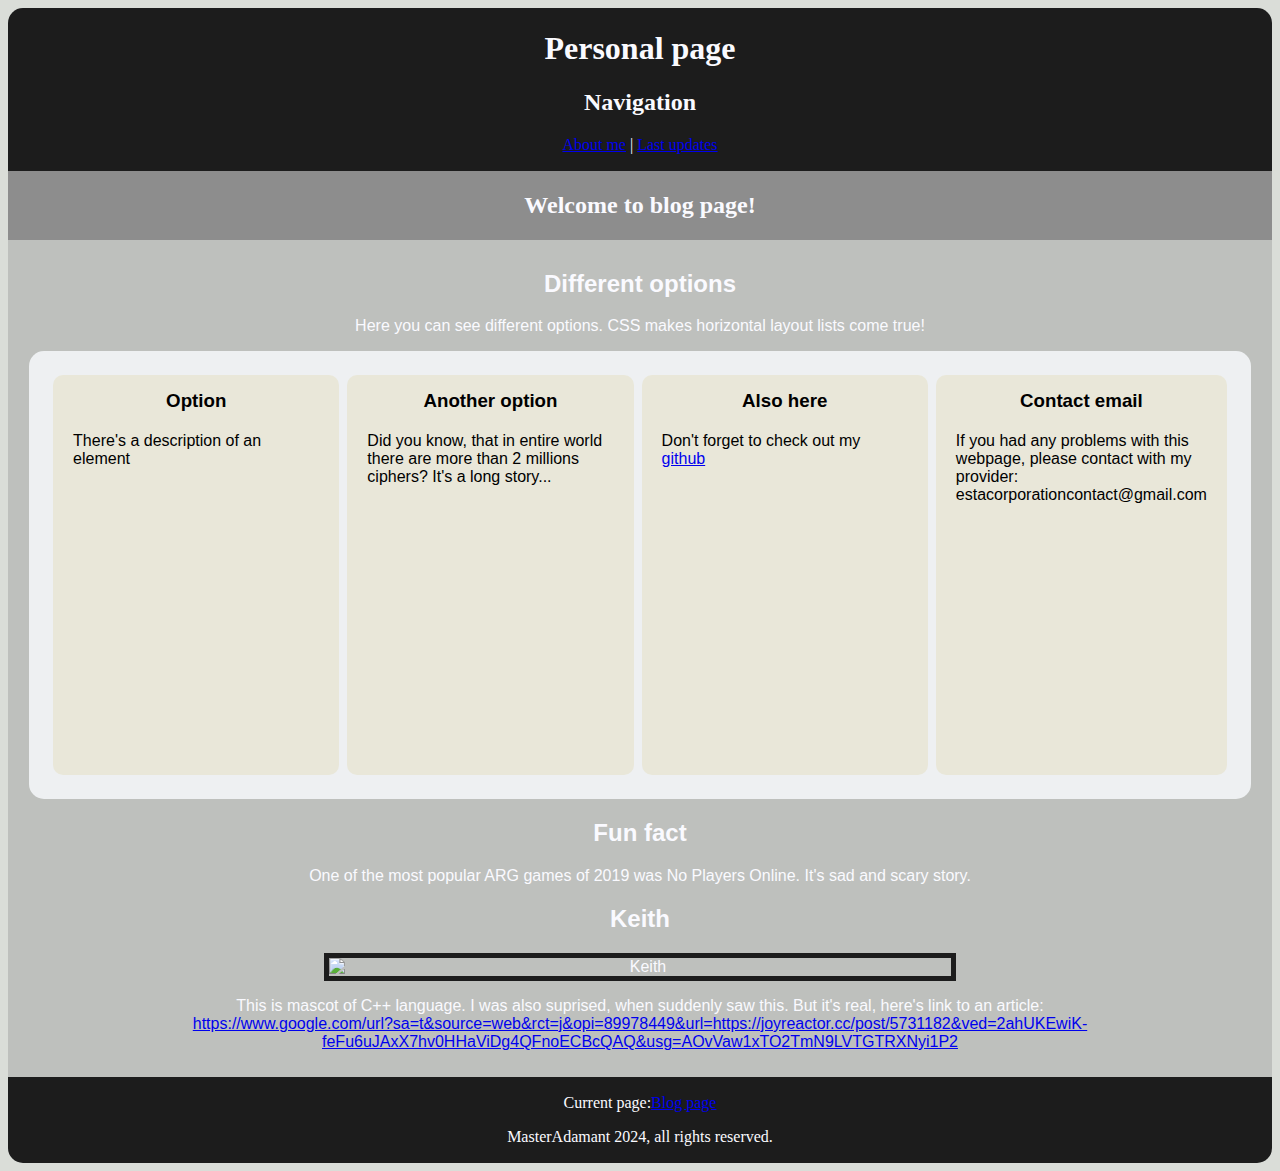
==== index.html @ 2d02570d "Test" ====
<!DOCTYPE html>
<html lang="en">
    <head>
        <link rel="stylesheet" type="text/css" href="index_style.css">
        <meta charset="utf-8">
        <meta name="viewport" content="width=device-width">
        <title>MA's blog</title>
    </head>
    <body>
        <div class="header">
            <h1>Personal page</h1>
            <nav>
                <h2>Navigation</h2>
                <p><a href="about.html">About me</a> | <a href="last_news.html">Last updates</a></p>
            </nav>
        </div>
        <div class="welcome_line">
            <h2>Welcome to blog page!</h2>
        </div>
        <div class="blog_page">
            <div class="blog_section">
                <h2>Different options</h2>
                <p>Here you can see different options. CSS makes horizontal layout lists come true!</p>
            </div>
            <section class="options_list">
                <div class = "option">
                    <h3>Option</h3>
                    <p>There's a description of an element</p>
                </div>
                <div class = "option">
                    <h3>Another option</h3>
                    <p>Did you know, that in entire world there are more than 2 millions ciphers? It's a long story...</p>
                </div>
                <div class = "option">
                    <h3>Also here</h3>
                    <p>Don't forget to check out my <a href="https://github.com/MasterAdamant/ncontainer_cpp">github</a></p>
                </div>
                <div class = "option">
                    <h3>Contact email</h3>
                    <p>If you had any problems with this webpage, please contact with my provider: estacorporationcontact@gmail.com</p>
                </div>
            </section>
            <div class="blog_section">
                <h2>Fun fact</h2>
                <p>One of the most popular ARG games of 2019 was No Players Online. It's sad and scary story.</p>
            </div>
            <div class="blog_section">
                <h2>Keith</h2>
                <img src="https://media3.locals.com/images/posts/2024-01-10/102127/102127_99yfyumtxc53rd4_custom.jpeg" alt="Keith">
                <p>This is mascot of C++ language. I was also suprised, when suddenly saw this. But it's real, here's link to an article:<br><a href="https://www.google.com/url?sa=t&source=web&rct=j&opi=89978449&url=https://joyreactor.cc/post/5731182&ved=2ahUKEwiK-feFu6uJAxX7hv0HHaViDg4QFnoECBcQAQ&usg=AOvVaw1xTO2TmN9LVTGTRXNyi1P2">https://www.google.com/url?sa=t&source=web&rct=j&opi=89978449&url=https://joyreactor.cc/post/5731182&ved=2ahUKEwiK-feFu6uJAxX7hv0HHaViDg4QFnoECBcQAQ&usg=AOvVaw1xTO2TmN9LVTGTRXNyi1P2</a></p>
            </div>
        </div>
        <div class="bottom">
            <footer>
                <p>Current page:<a href="index.html">Blog page</a></p>
                <p>MasterAdamant 2024, all rights reserved.</p>
            </footer>
        </div>
    </body>
</html>
---- index_style.css ----
body {
    background-color: #DADDD8;
}

.header{
    min-height: 150px;
    padding: 1px;

    border-top-left-radius: 15px;
    border-top-right-radius: 15px;
    border-color: #1C1C1C;
    
    text-align: center;
    font-family: 'Times New Roman', Times, serif;
    color: #FAFAFF;
    background-color: #1C1C1C;
}

.welcome_line{
    padding: 1px;
    text-align: center;
    font-family: 'Times New Roman', Times, serif;
    color: #FAFAFF;
    background-color: #8d8d8d;
}

.welcome_line_end{
    padding: 1px;
    border-bottom-left-radius: 15px;
    border-bottom-right-radius: 15px;
    text-align: center;
    font-family: 'Times New Roman', Times, serif;
    color: #FAFAFF;
    background-color: #8d8d8d;
}

.blog_page {
    background-color: #bec0bd;
    padding: 10px;
}

.blog_section{
    text-align: center;
    font-family: 'Segoe UI', Tahoma, Geneva, Verdana, sans-serif;
    color: #FAFAFF;
}

.blog_section img{
    display: block;
    margin-left: auto;
    margin-right: auto;
    width: 50%;

    border:5px solid #1C1C1C;
}

.posts{
    border-radius: 15px;
    margin-top: 15px;
    margin-bottom: 15px;
    padding: 10px;

    background-color: #EEF0F2;
}

.post{
    border-radius: 10px;
    box-sizing: border-box;

    background-color: #e9e7d9;

    margin-bottom:20px;
    font-family:'Franklin Gothic Medium', 'Arial Narrow', Arial, sans-serif;
}
.post img{
    display: block;
    margin-left: auto;
    margin-right: auto;
    width: 50%;
}

.post h3{
    text-align: center;
    margin:5px;
    
}

.post p{
    text-align:left;
    margin:5px;
}

.post img{
    display: block;
    margin-left: auto;
    margin-right: auto;
    width: 50%;
}

.options_list{

    width: 95%;

    display: flex;
    border-radius: 15px;
    margin: auto;
    margin-top: 15px;
    margin-bottom: 15px;
    padding: 20px;

    background-color: #EEF0F2;
}

.option{
    border-radius: 10px;
    box-sizing: border-box;
    margin: 4px;
    width: 350px;
    height: 400px;

    background-color: #e9e7d9;

    font-family:'Franklin Gothic Medium', 'Arial Narrow', Arial, sans-serif;
}

.option h3{
    text-align: center;
    margin:15px;
    
}

.option p{
    text-align:left;
    margin:20px;
}

.repair_screen{
    background-color: #8d8d8d;
    padding: 100px;

    font-family: 'Trebuchet MS', 'Lucida Sans Unicode', 'Lucida Grande', 'Lucida Sans', Arial, sans-serif;
    text-align: center;
}

.bottom{
    min-height: 75px;
    padding: 1px;

    border-bottom-left-radius: 15px;
    border-bottom-right-radius: 15px;
    border-color: #1C1C1C;
    
    text-align: center;
    font-family: 'Times New Roman', Times, serif;
    color: #FAFAFF;
    background-color: #1C1C1C;
}

.bottom_round{
    min-height: 75px;
    padding: 1px;

    border-radius: 15px;
    border-color: #1C1C1C;
    
    text-align: center;
    font-family: 'Times New Roman', Times, serif;
    color: #FAFAFF;
    background-color: #1C1C1C;
}
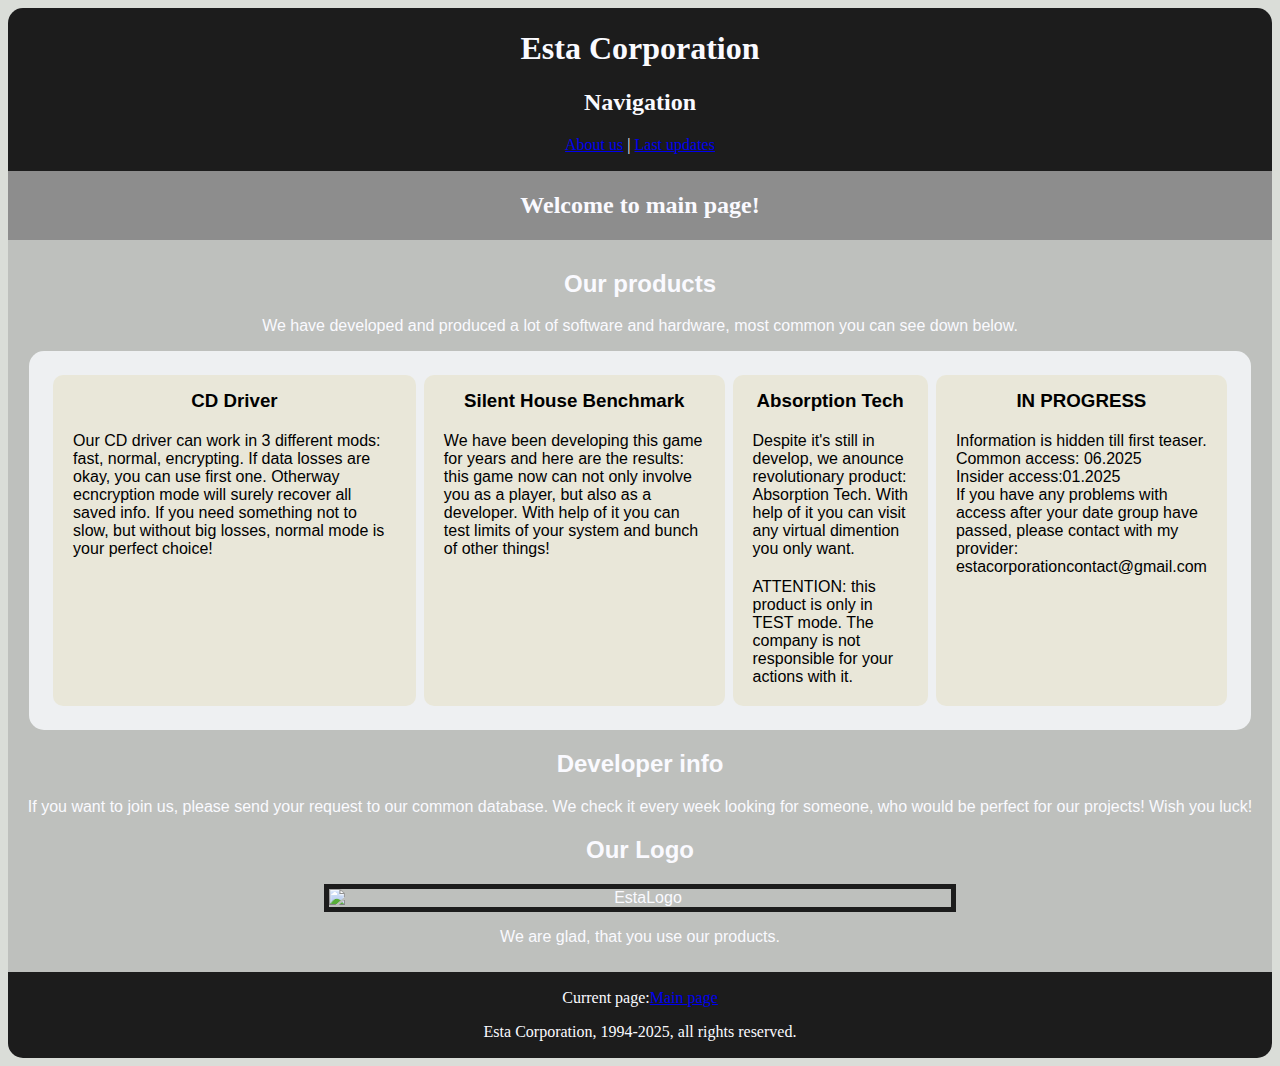
==== commit 6f8d7a0a: "Turned personal blog to company webpage" ====
--- a/index.html
+++ b/index.html
@@ -4,56 +4,57 @@
         <link rel="stylesheet" type="text/css" href="index_style.css">
         <meta charset="utf-8">
         <meta name="viewport" content="width=device-width">
-        <title>MA's blog</title>
+        <title>Esta Corp</title>
     </head>
     <body>
         <div class="header">
-            <h1>Personal page</h1>
+            <h1>Esta Corporation</h1>
             <nav>
                 <h2>Navigation</h2>
-                <p><a href="about.html">About me</a> | <a href="last_news.html">Last updates</a></p>
+                <p><a href="about.html">About us</a> | <a href="last_news.html">Last updates</a></p>
             </nav>
         </div>
         <div class="welcome_line">
-            <h2>Welcome to blog page!</h2>
+            <h2>Welcome to main page!</h2>
         </div>
         <div class="blog_page">
             <div class="blog_section">
-                <h2>Different options</h2>
-                <p>Here you can see different options. CSS makes horizontal layout lists come true!</p>
+                <h2>Our products</h2>
+                <p>We have developed and produced a lot of software and hardware, most common you can see down below.</p>
             </div>
             <section class="options_list">
                 <div class = "option">
-                    <h3>Option</h3>
-                    <p>There's a description of an element</p>
+                    <h3>CD Driver</h3>
+                    <p>Our CD driver can work in 3 different mods: fast, normal, encrypting. If data losses are okay, you can use first one. Otherway ecncryption mode will surely recover all saved info. If you need something not to slow, but without big losses, normal mode is your perfect choice!</p>
                 </div>
                 <div class = "option">
-                    <h3>Another option</h3>
-                    <p>Did you know, that in entire world there are more than 2 millions ciphers? It's a long story...</p>
+                    <h3>Silent House Benchmark</h3>
+                    <p>We have been developing this game for years and here are the results: this game now can not only involve you as a player, but also as a developer. With help of it you can test limits of your system and bunch of other things!</p>
                 </div>
                 <div class = "option">
-                    <h3>Also here</h3>
-                    <p>Don't forget to check out my <a href="https://github.com/MasterAdamant/ncontainer_cpp">github</a></p>
+                    <h3>Absorption Tech</h3>
+                    <p>Despite it's still in develop, we anounce revolutionary product: Absorption Tech. With help of it you can visit any virtual dimention you only want.</p>
+                    <p>ATTENTION: this product is only in TEST mode. The company is not responsible for your actions with it.</p>
                 </div>
                 <div class = "option">
-                    <h3>Contact email</h3>
-                    <p>If you had any problems with this webpage, please contact with my provider: estacorporationcontact@gmail.com</p>
+                    <h3>IN PROGRESS</h3>
+                    <p>Information is hidden till first teaser.<br>Common access: 06.2025<br>Insider access:01.2025<br>If you have any problems with access after your date group have passed, please contact with my provider: estacorporationcontact@gmail.com</p>
                 </div>
             </section>
             <div class="blog_section">
-                <h2>Fun fact</h2>
-                <p>One of the most popular ARG games of 2019 was No Players Online. It's sad and scary story.</p>
+                <h2>Developer info</h2>
+                <p>If you want to join us, please send your request to our common database. We check it every week looking for someone, who would be perfect for our projects! Wish you luck!</p>
             </div>
             <div class="blog_section">
-                <h2>Keith</h2>
-                <img src="https://media3.locals.com/images/posts/2024-01-10/102127/102127_99yfyumtxc53rd4_custom.jpeg" alt="Keith">
-                <p>This is mascot of C++ language. I was also suprised, when suddenly saw this. But it's real, here's link to an article:<br><a href="https://www.google.com/url?sa=t&source=web&rct=j&opi=89978449&url=https://joyreactor.cc/post/5731182&ved=2ahUKEwiK-feFu6uJAxX7hv0HHaViDg4QFnoECBcQAQ&usg=AOvVaw1xTO2TmN9LVTGTRXNyi1P2">https://www.google.com/url?sa=t&source=web&rct=j&opi=89978449&url=https://joyreactor.cc/post/5731182&ved=2ahUKEwiK-feFu6uJAxX7hv0HHaViDg4QFnoECBcQAQ&usg=AOvVaw1xTO2TmN9LVTGTRXNyi1P2</a></p>
+                <h2>Our Logo</h2>
+                <img src="https://media.licdn.com/dms/image/v2/C560BAQFdvoP2QNqUOA/company-logo_200_200/company-logo_200_200/0/1630565893755/esta_construction_logo?e=2147483647&v=beta&t=IWcOXHR37V1MIBU-1IABNnjeJD9zqsI-RsateSdbP6g" alt="EstaLogo">
+                <p>We are glad, that you use our products.</p>
             </div>
         </div>
         <div class="bottom">
             <footer>
-                <p>Current page:<a href="index.html">Blog page</a></p>
-                <p>MasterAdamant 2024, all rights reserved.</p>
+                <p>Current page:<a href="index.html">Main page</a></p>
+                <p>Esta Corporation, 1994-2025, all rights reserved.</p>
             </footer>
         </div>
     </body>
--- a/index_style.css
+++ b/index_style.css
@@ -115,8 +115,6 @@
     border-radius: 10px;
     box-sizing: border-box;
     margin: 4px;
-    width: 350px;
-    height: 400px;
 
     background-color: #e9e7d9;
 
